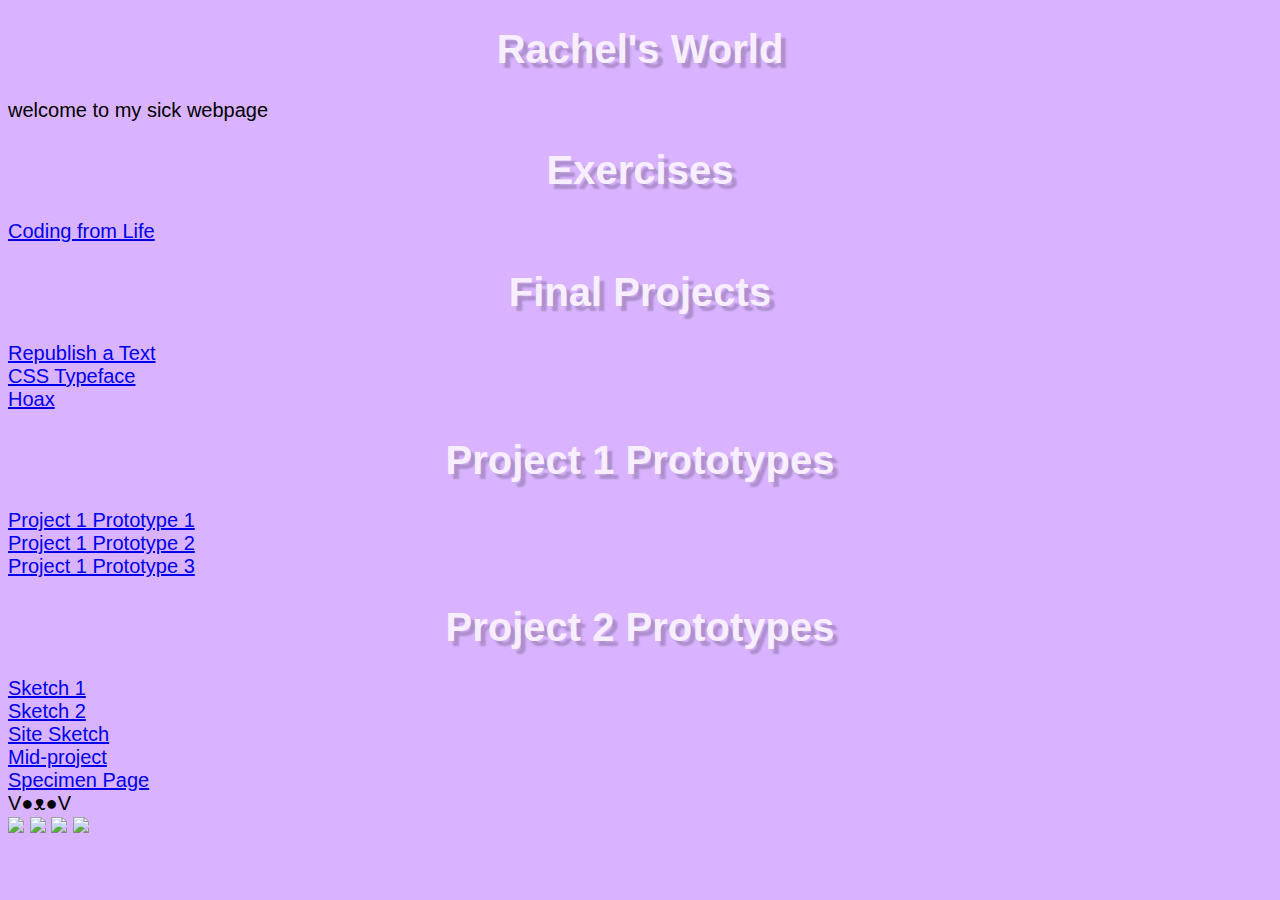
==== index.html @ e5dc029b "edit" ====
<!DOCTYPE html>
<html>

<head>
  <title>Rachel's World</title>
  <meta charset="utf-8" />
  <link rel="stylesheet" href="css/style.css" type="text/css" />
</head>

<body>
  <div class="main">

<style>
a:hover { COLOR: blue; TEXT-DECORATION: none; font-weight: none }

</style>
      <h1>Rachel's World</h1>

    <div id="text">
      <a>welcome to my sick webpage</a>

    <div id="exercises">
      <h1>Exercises</h1>
      <a href="exercises/CFL/index.html" target="blank">Coding from Life</a>
    </div>
    
    <div id="projects">
      <h1>Final Projects</h1>
      <a href="https://docs.google.com/a/cca.edu/presentation/d/1gtxwK4voVMVhGO33twltbzIkTZAJAjSq0bXB6FaHClk/edit?usp=sharing" target="blank">Republish a Text</a><br>
      <a href="http://spring2016.veryinteractive.net/projects/css-typeface" target="blank">CSS Typeface</a><br>


      <a href="http://spring2016.veryinteractive.net/projects/hoax" target="blank">Hoax</a>
    </div>


    <h1>Project 1 Prototypes</h1>

    <a href="https://docs.google.com/a/cca.edu/presentation/d/1gtxwK4voVMVhGO33twltbzIkTZAJAjSq0bXB6FaHClk/edit?usp=sharing" target="blank"> Project 1 Prototype 1</a><br>

    <a href="https://drive.google.com/drive/folders/0B1WaxvhqHy4TSWFCVVotRDllNGs?usp=sharing" target="blank"> Project 1 Prototype 2</a><br>

    <a href="http://prezi.com/oo-x3ncgqdsv/?utm_campaign=share&utm_medium=copy" target="blank"> Project 1 Prototype 3</a><br>

        

     <div id="text">

        <h1>Project 2 Prototypes</h1>
          
          <a href="project2/letters.jpg" target="blank">Sketch 1</a><br>
          
          <a href="project2/alphabeta.jpg" target="blank">Sketch 2</a><br>

          <a href="project2/sitesketch.pdf" target="blank">Site Sketch</a><br>

          <a href="project2/indexmouth.html" target="blank"> Mid-project</a><br>
          <a href="project2/index2.html" target="blank"> Specimen Page</a><br>



      <a>V●ᴥ●V</a>

<div>
      <img width="650px" src="caspies/casp.jpg">
      <img width="650px" src="caspies/caspe.jpg">

      <img height="487px" src="caspies/cas.jpg">
      <img class="poop" width="650px" src="caspies/caspie1.jpg">



      </div>

     

  </div>
</body>
</html>
---- css/style.css ----
body {
    background-color:  #d9b3ff;
    font-family: arial;
    font-size: 20px;
}



h1{ 
	color: #F7EEFF;
	text-align: center;
	font-family: helvetica;
	text-shadow: 5px 5px 2px rgba(0,0,0,0.2);
}


p {
    font-family: helvetica;
    font-size: 20px;
    text-align: center;

}

.text{ 

	font-family: helvetica;
    font-size: 20px;
    text-align: center;

}
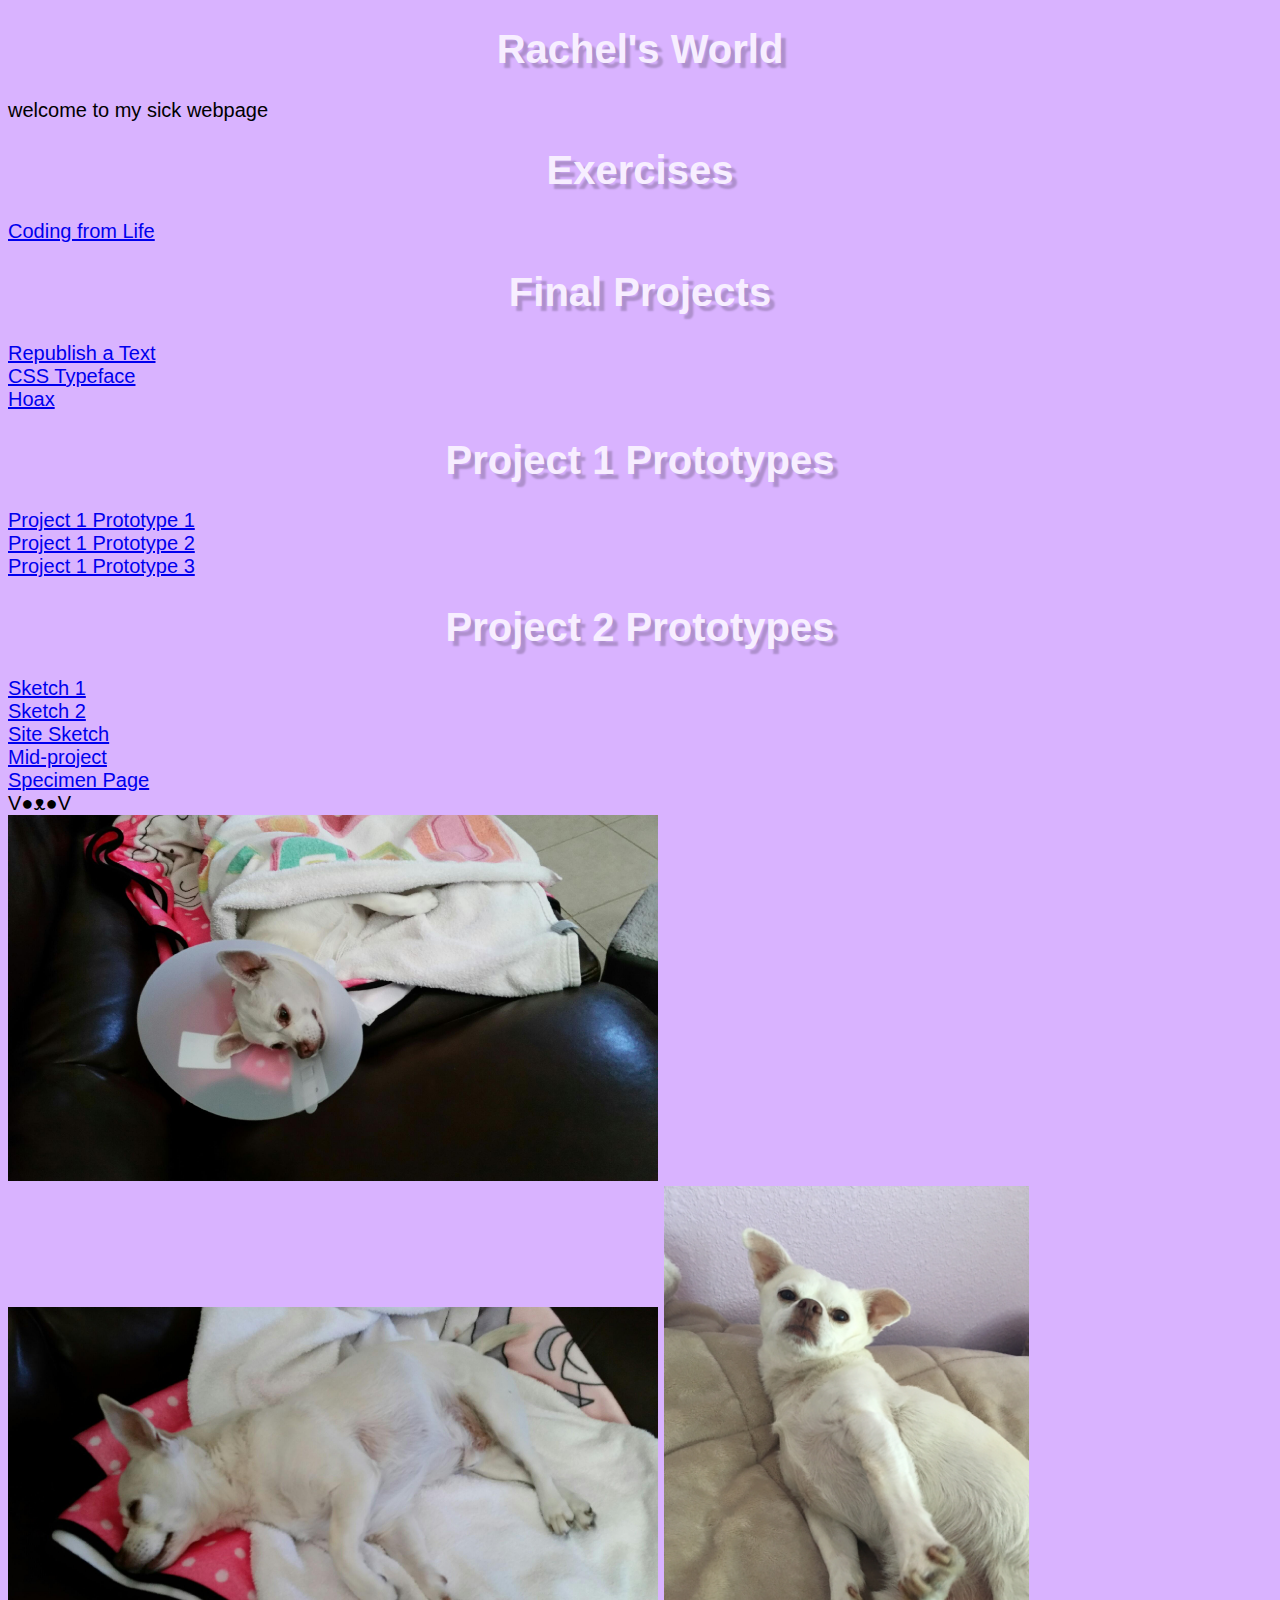
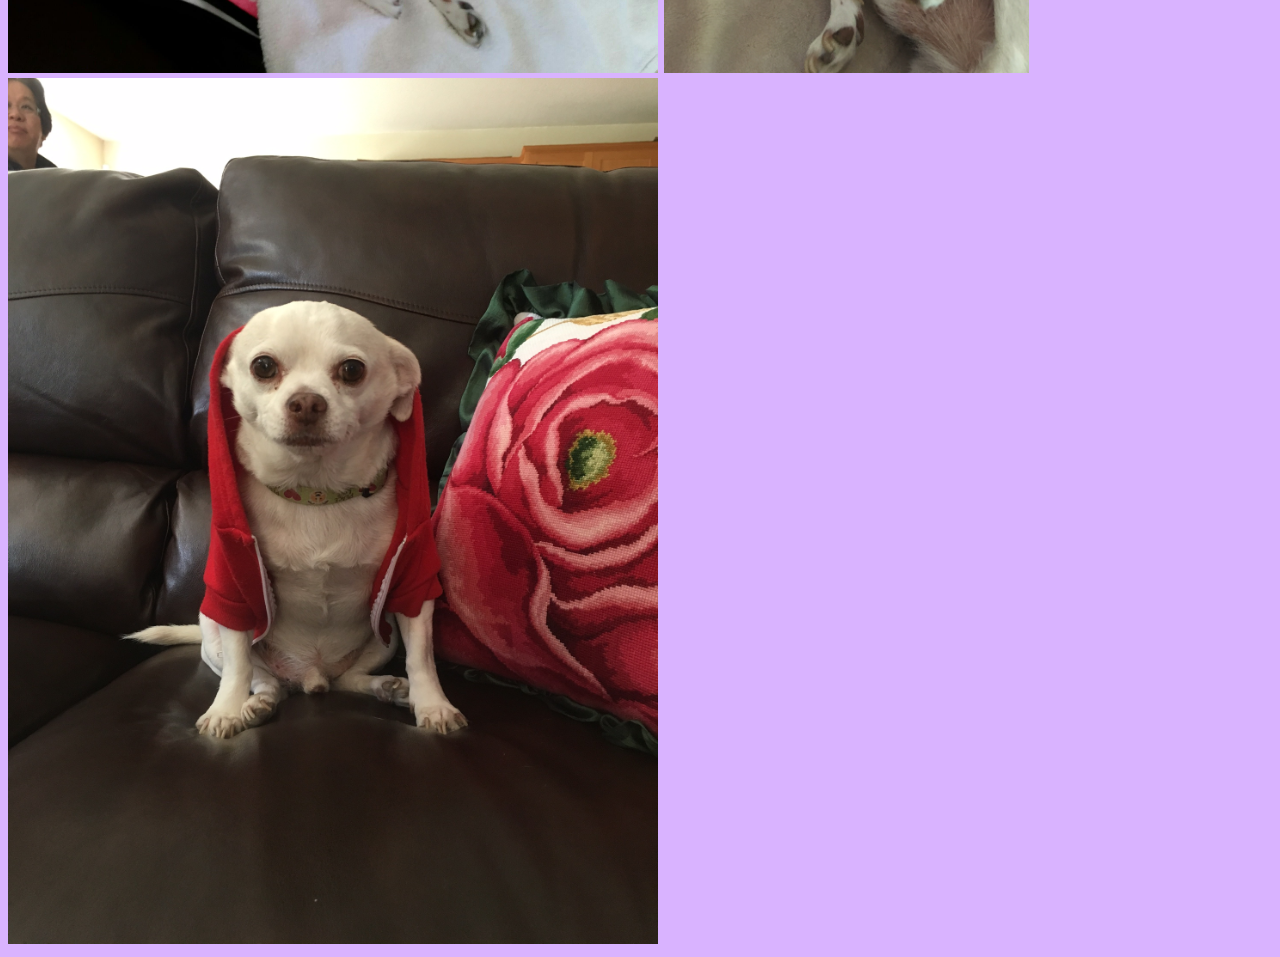
==== commit d108d6d9: "edit" ====
--- a/index.html
+++ b/index.html
@@ -64,11 +64,11 @@
       <a>V●ᴥ●V</a>
 
 <div>
-      <img width="650px" src="caspies/casp.jpg">
-      <img width="650px" src="caspies/caspe.jpg">
+      <img width="650px" src="caspies/casp.JPG">
+      <img width="650px" src="caspies/caspe.JPG">
 
-      <img height="487px" src="caspies/cas.jpg">
-      <img class="poop" width="650px" src="caspies/caspie1.jpg">
+      <img height="487px" src="caspies/cas.JPG">
+      <img class="poop" width="650px" src="caspies/caspie1.JPG">
 
 
 
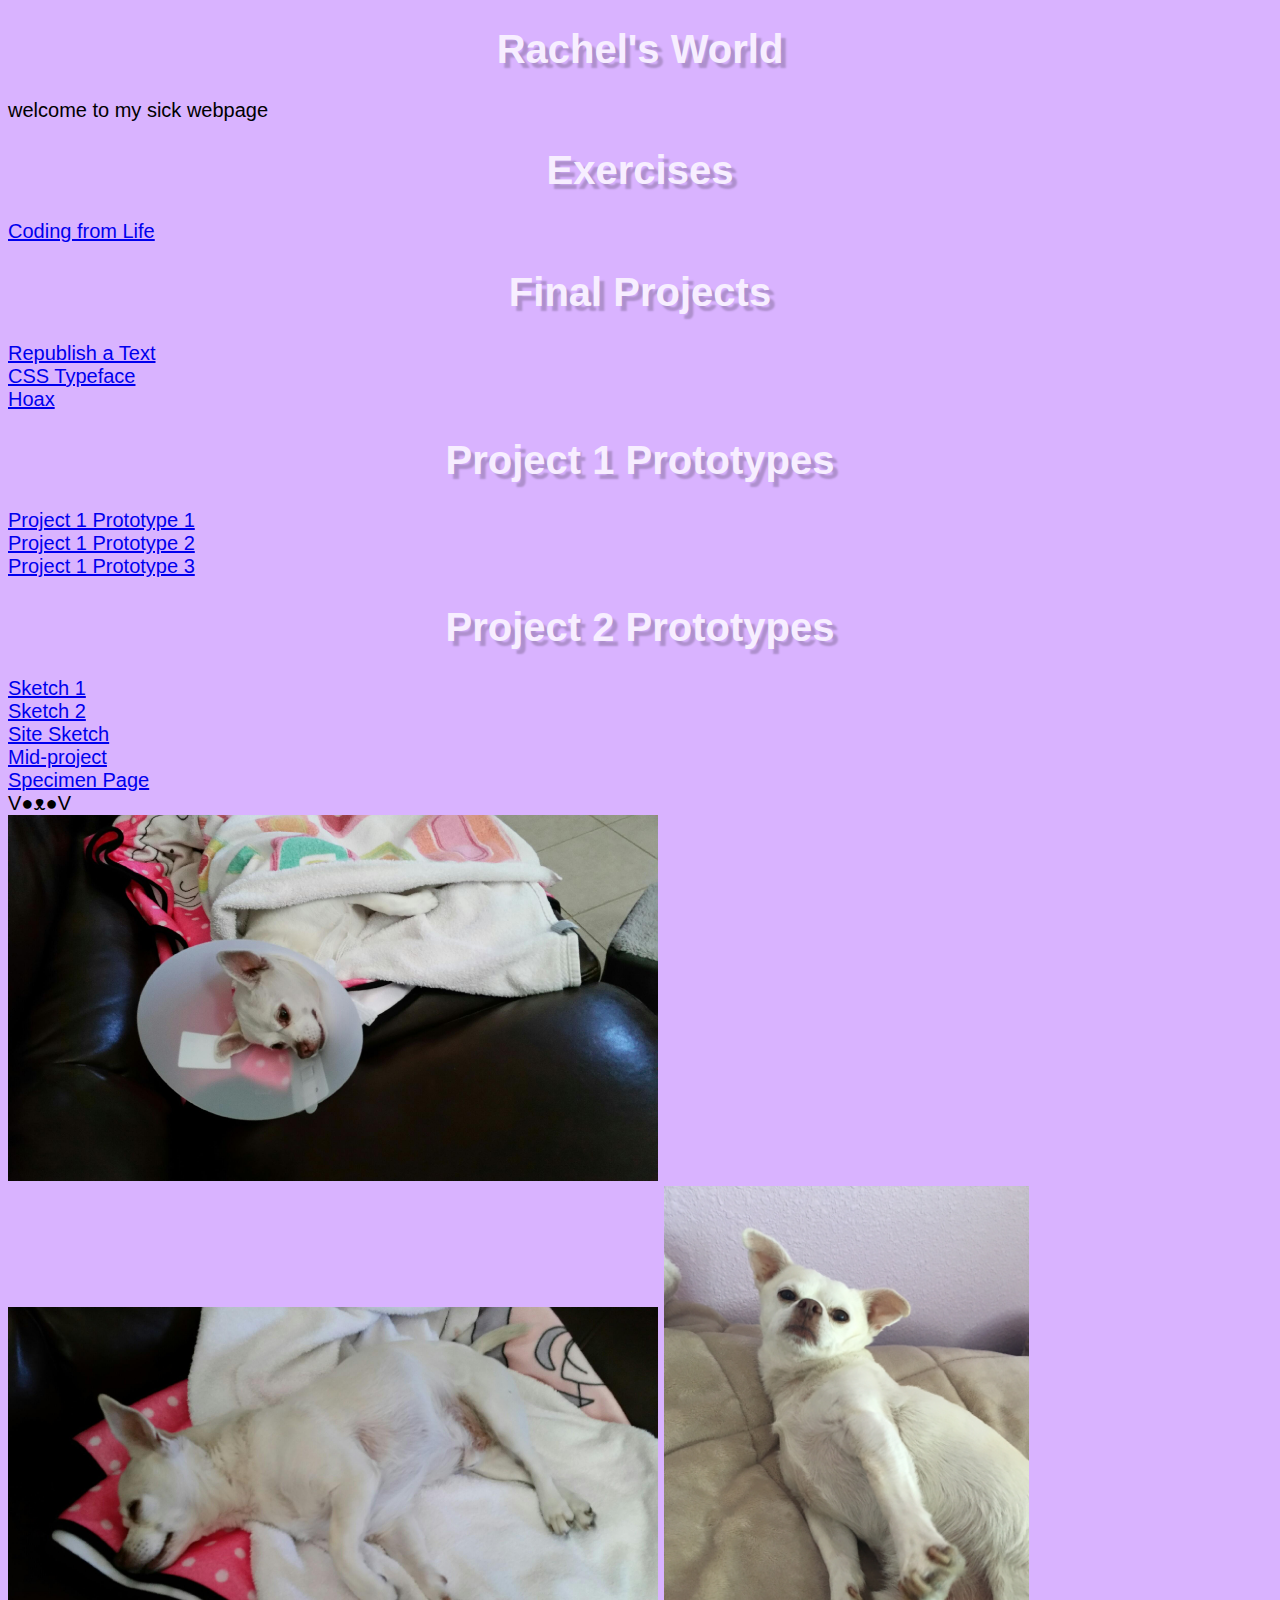
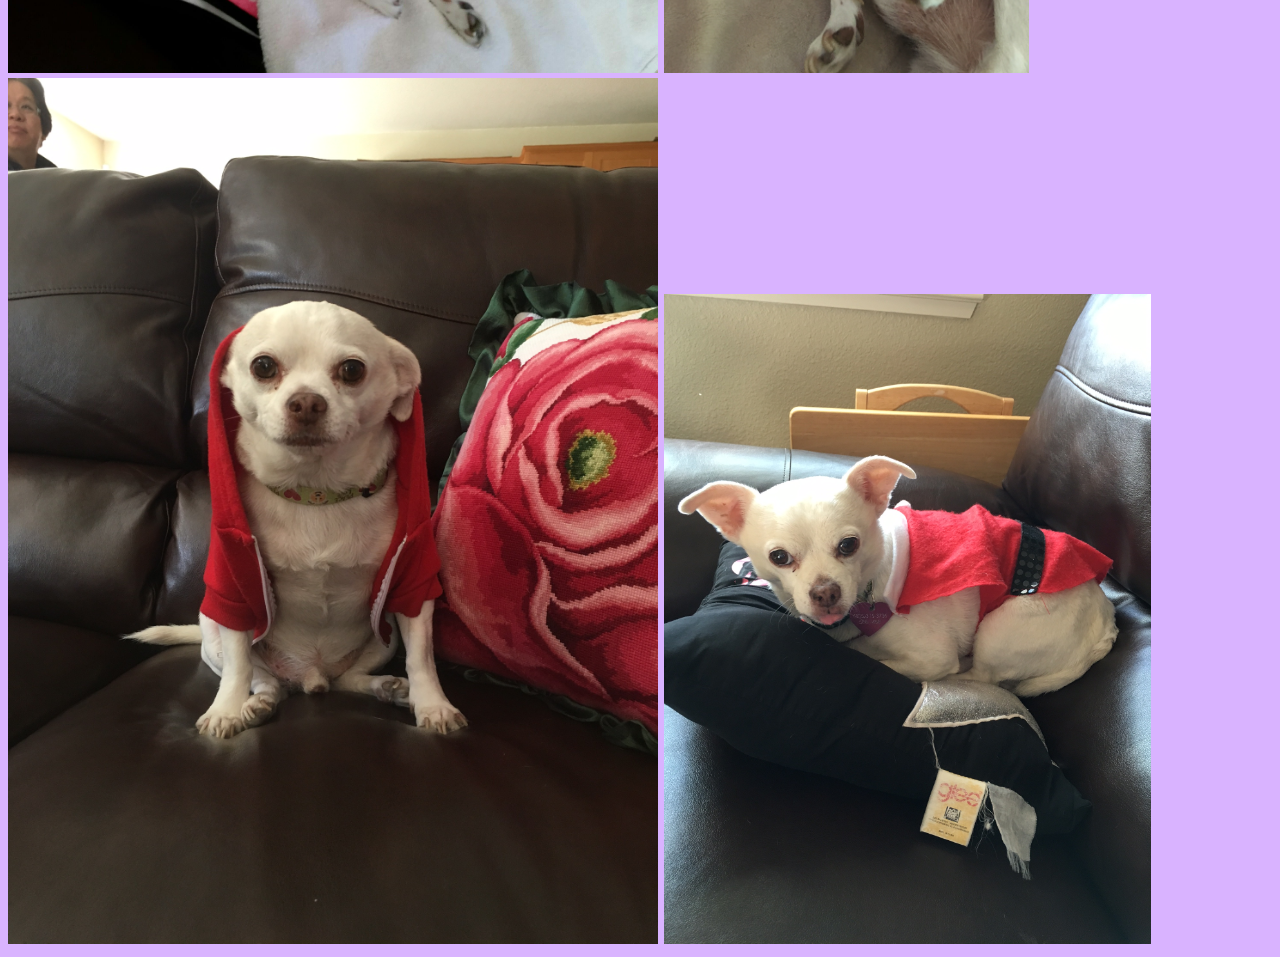
==== commit 6782aa5a: "edit" ====
--- a/index.html
+++ b/index.html
@@ -66,9 +66,10 @@
 <div>
       <img width="650px" src="caspies/casp.JPG">
       <img width="650px" src="caspies/caspe.JPG">
-
       <img height="487px" src="caspies/cas.JPG">
       <img class="poop" width="650px" src="caspies/caspie1.JPG">
+            <img height="650px" src="caspies/caspie.JPG">
+
 
 
 
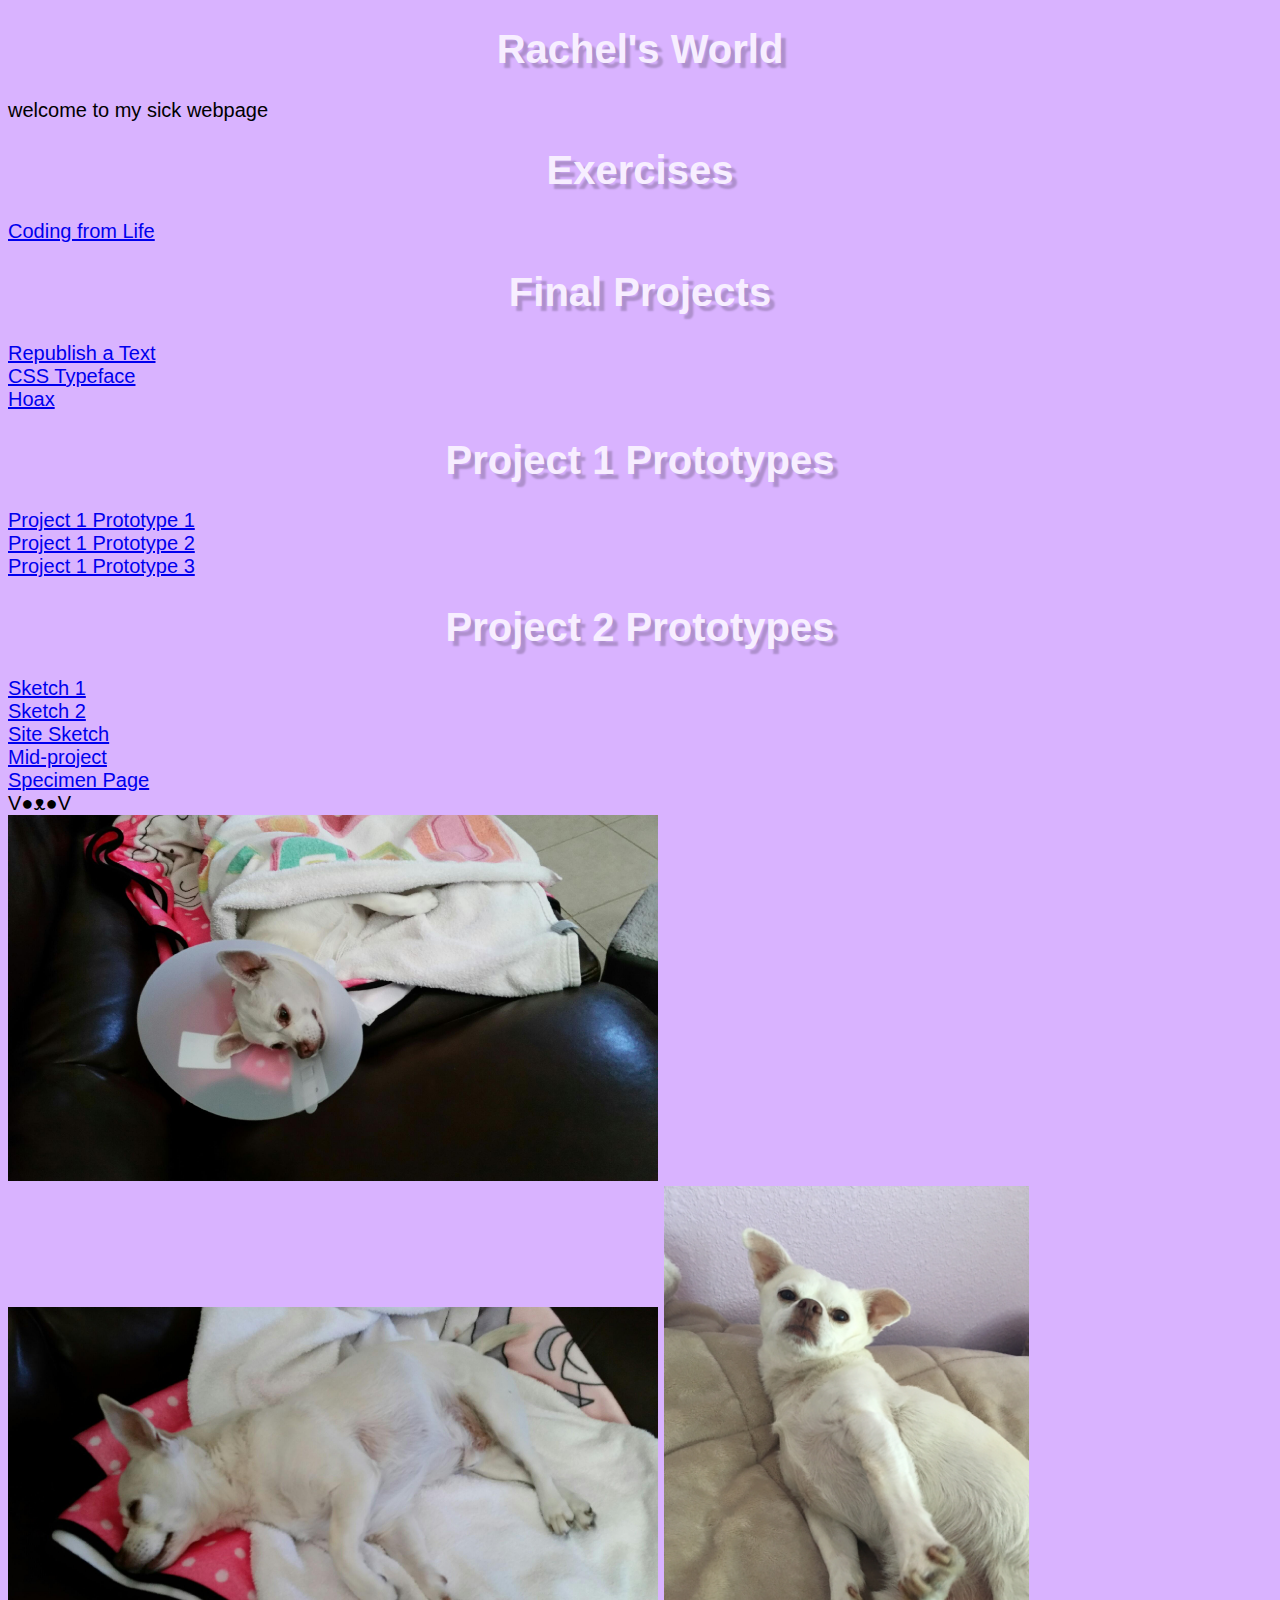
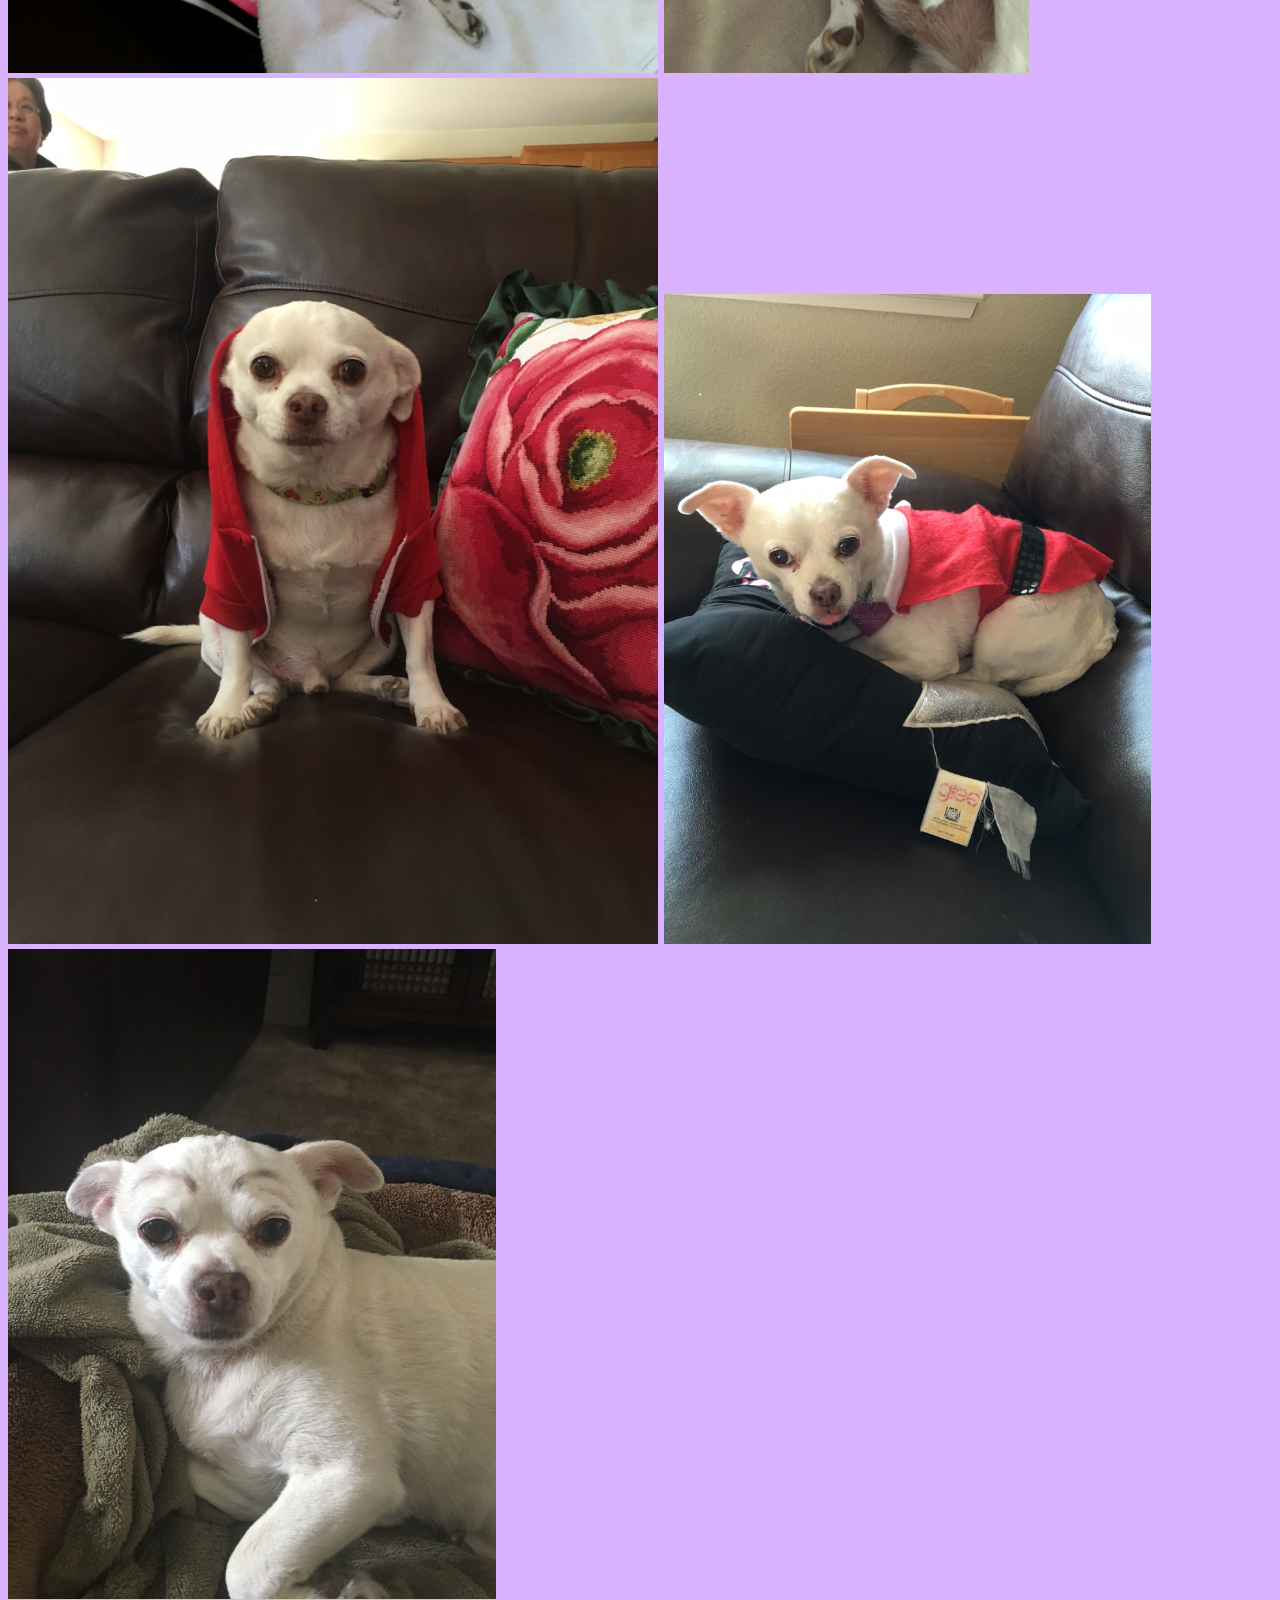
==== commit 2614139a: "edit" ====
--- a/index.html
+++ b/index.html
@@ -69,6 +69,7 @@
       <img height="487px" src="caspies/cas.JPG">
       <img class="poop" width="650px" src="caspies/caspie1.JPG">
             <img height="650px" src="caspies/caspie.JPG">
+            <img height="650px" src="caspies/spa.jpeg">
 
 
 
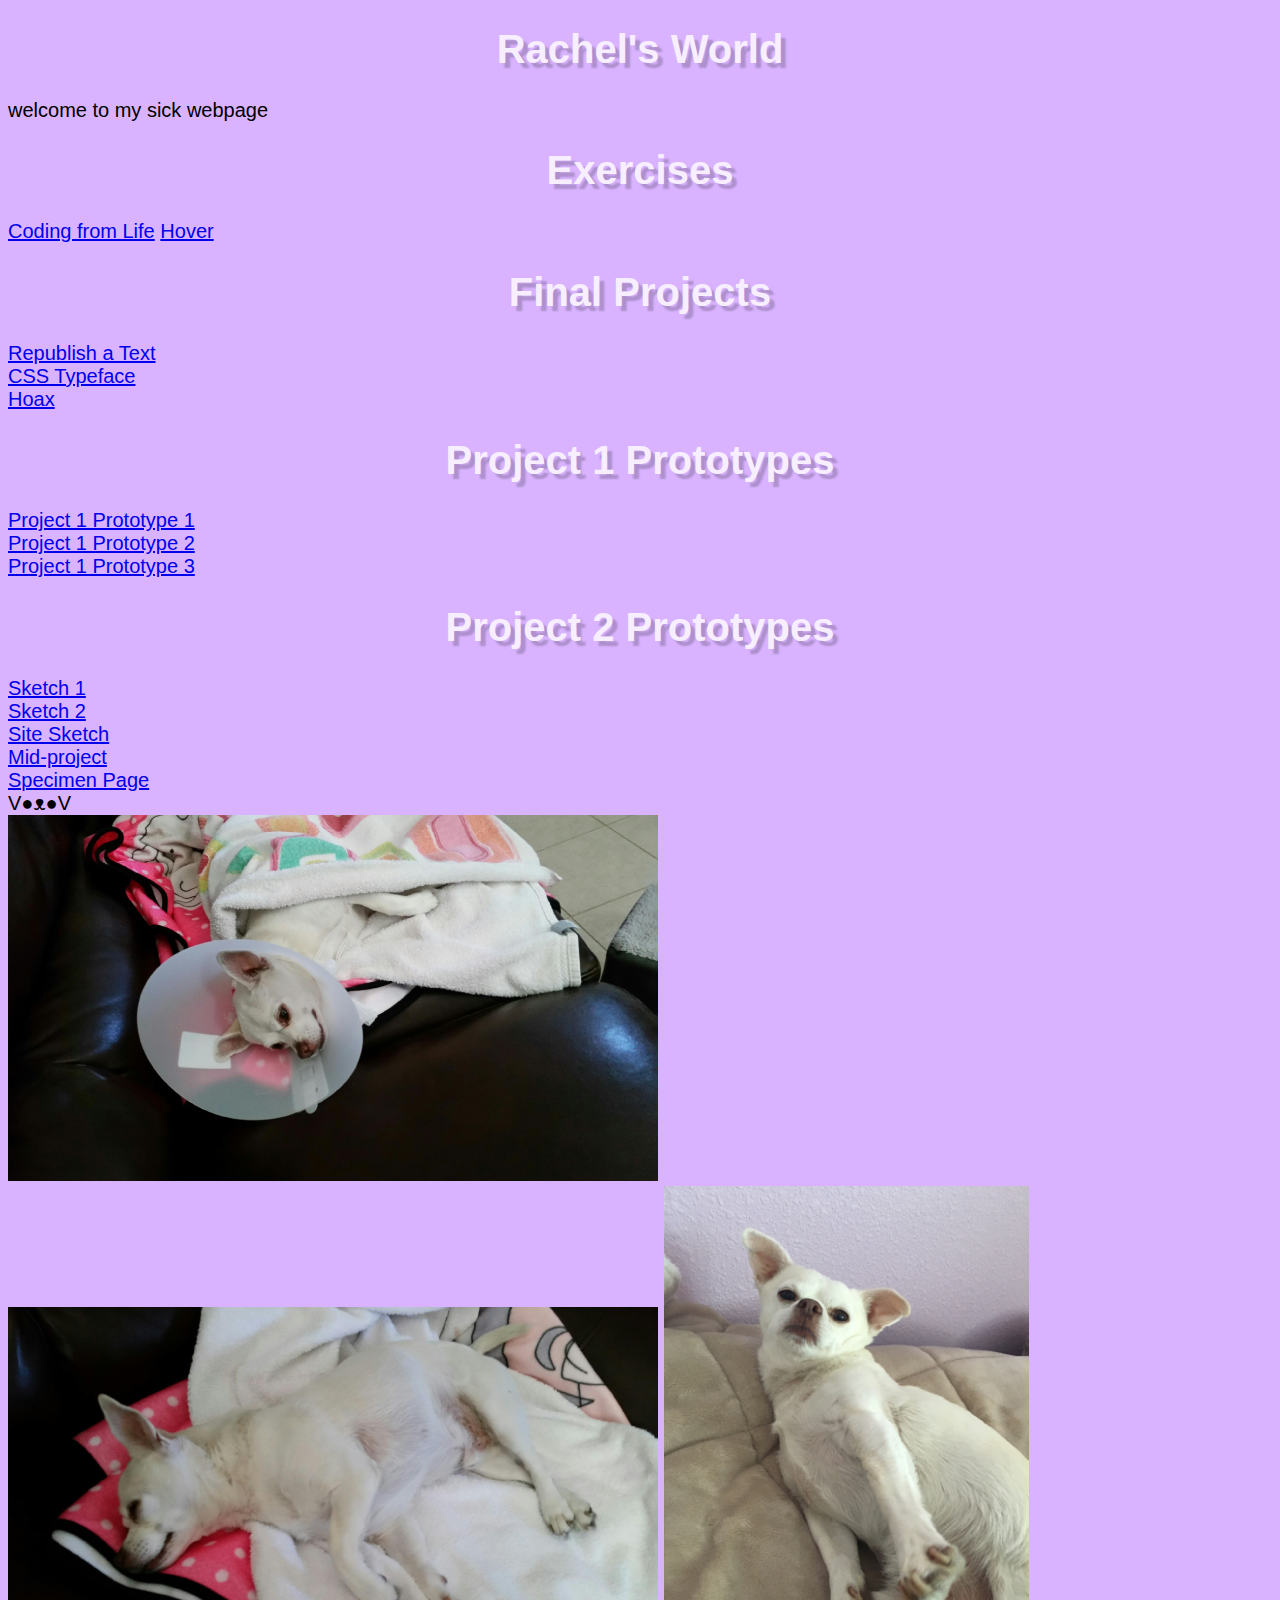
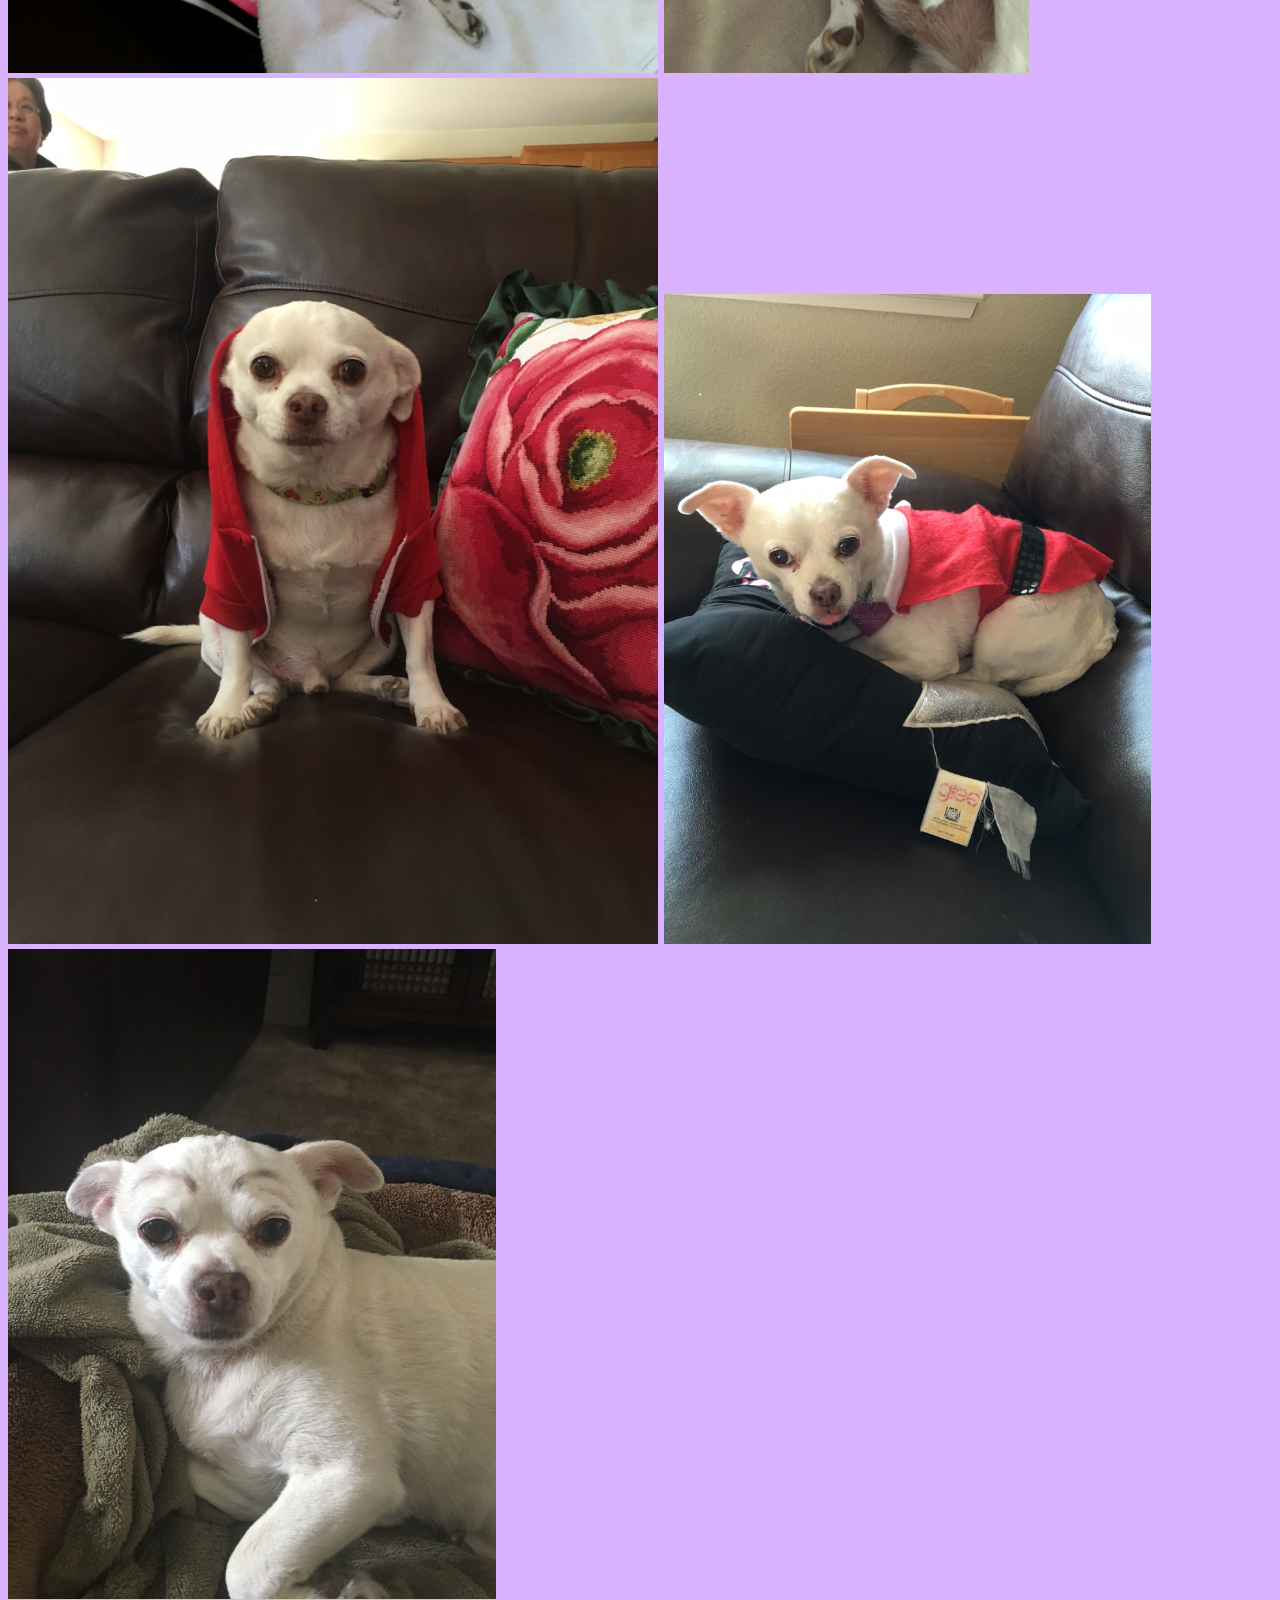
==== commit c43d0291: "edit" ====
--- a/index.html
+++ b/index.html
@@ -24,12 +24,13 @@
     <div id="exercises">
       <h1>Exercises</h1>
       <a href="exercises/CFL/index.html" target="blank">Coding from Life</a>
+      <a href="exercises/hover/index.html" target="blank">Hover</a>
     </div>
     
     <div id="projects">
       <h1>Final Projects</h1>
       <a href="https://docs.google.com/a/cca.edu/presentation/d/1gtxwK4voVMVhGO33twltbzIkTZAJAjSq0bXB6FaHClk/edit?usp=sharing" target="blank">Republish a Text</a><br>
-      <a href="http://spring2016.veryinteractive.net/projects/css-typeface" target="blank">CSS Typeface</a><br>
+      <a href="project2/indexmouth.html" target="blank">CSS Typeface</a><br>
 
 
       <a href="http://spring2016.veryinteractive.net/projects/hoax" target="blank">Hoax</a>
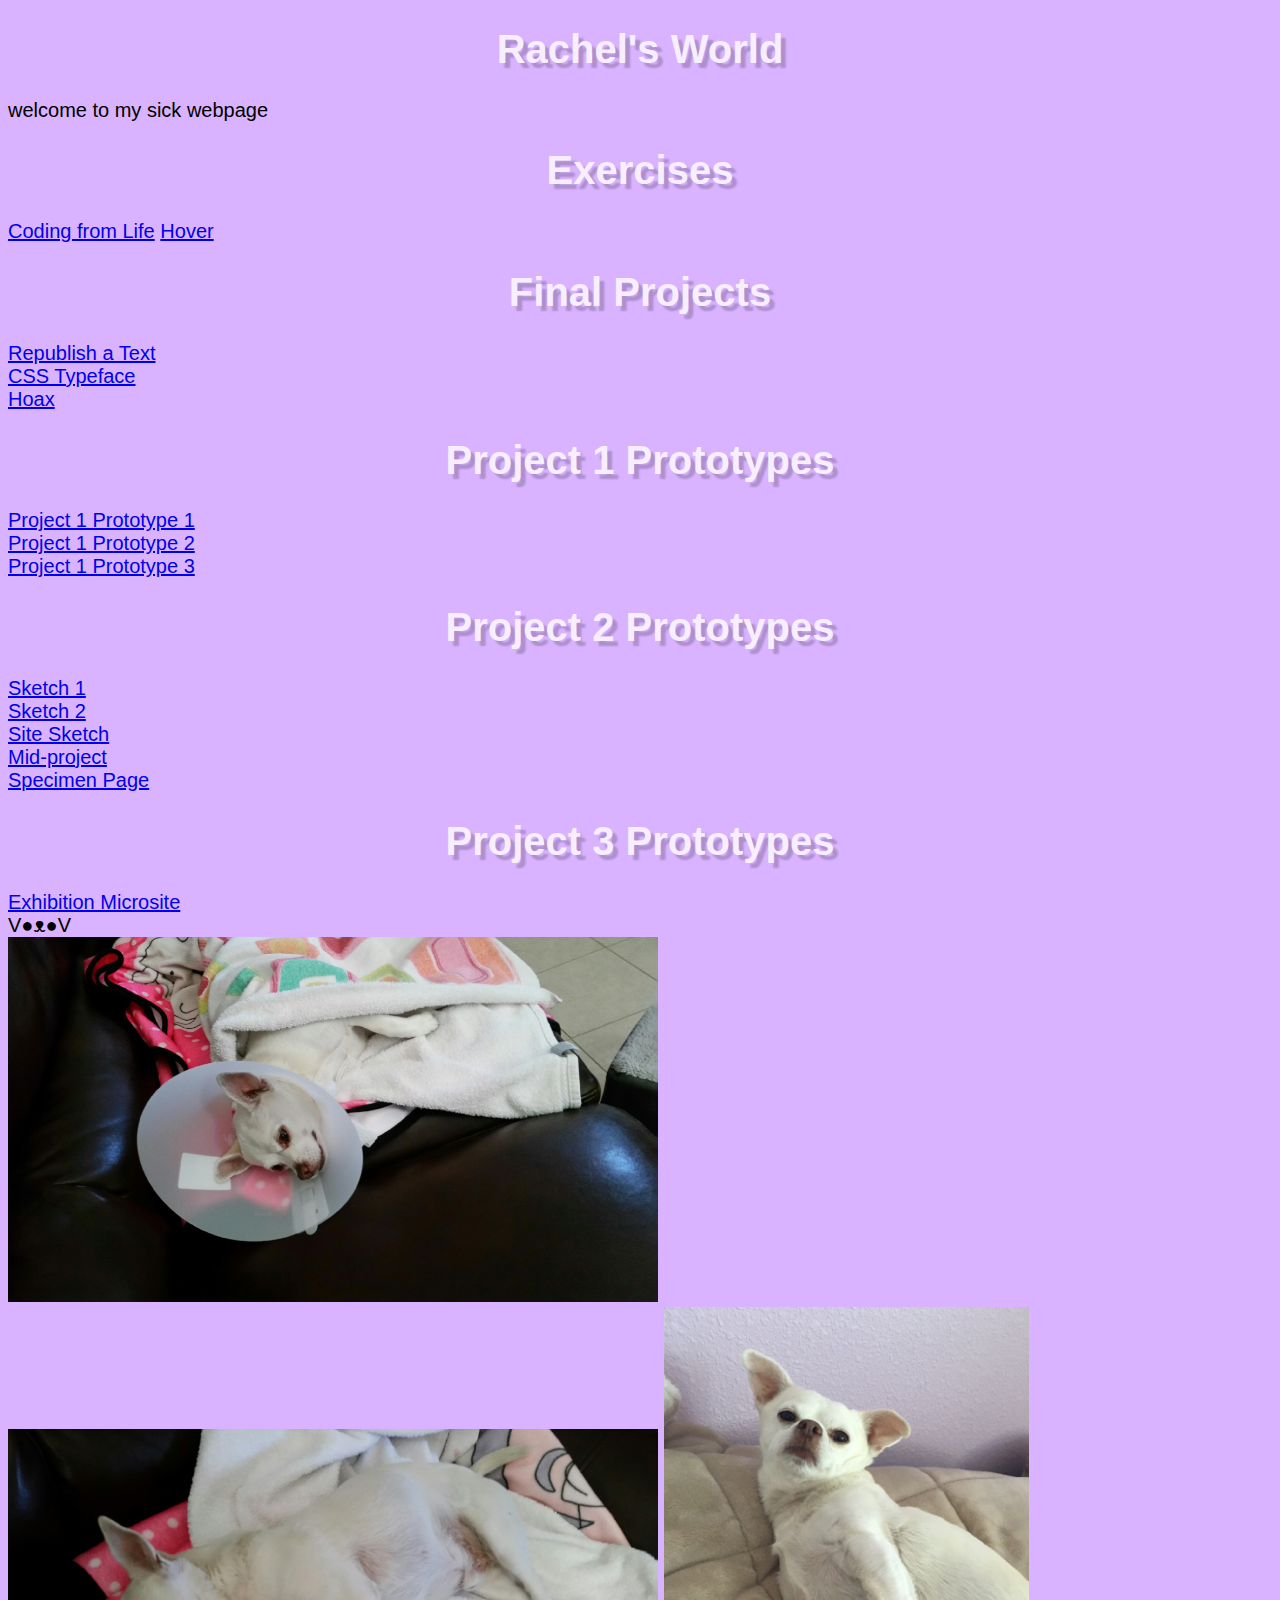
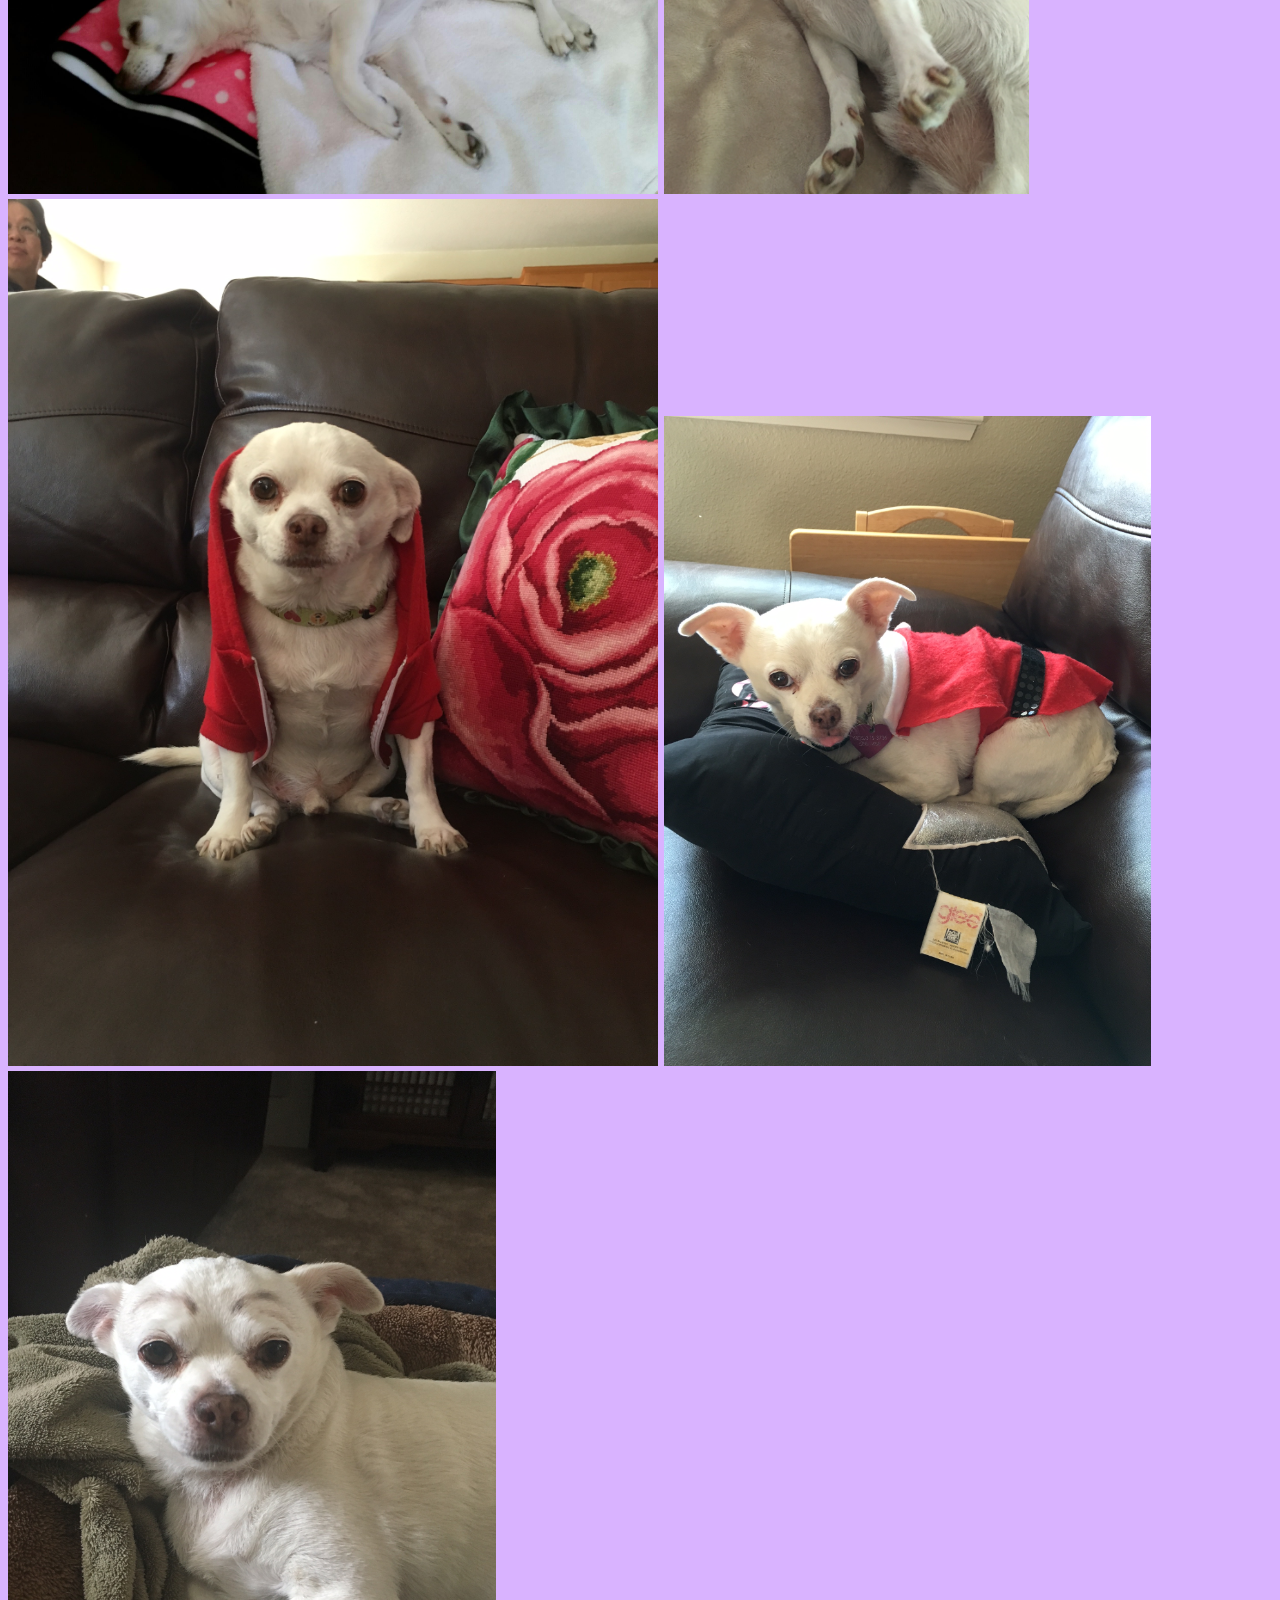
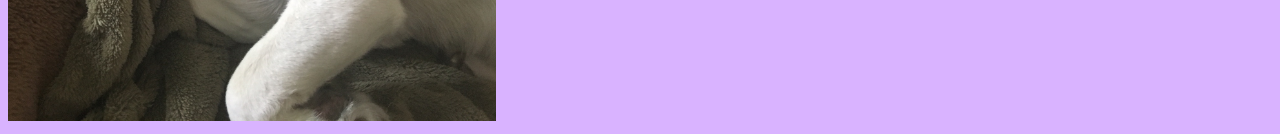
==== commit 374909d0: "edit" ====
--- a/index.html
+++ b/index.html
@@ -6,7 +6,7 @@
 <head>
   <title>Rachel's World</title>
   <meta charset="utf-8" />
-  <link rel="stylesheet" href="css/style.css" type="text/css" />
+  <link rel="stylesheet" href="css/style.css" type="text/css"/>
 </head>
 
 <body>
@@ -60,6 +60,9 @@
           <a href="project2/indexmouth.html" target="blank"> Mid-project</a><br>
           <a href="project2/index2.html" target="blank"> Specimen Page</a><br>
 
+                  <h1>Project 3 Prototypes</h1>
+      <a href="project3/index.html" target="blank">Exhibition Microsite</a><br>
+
 
 
       <a>V●ᴥ●V</a>
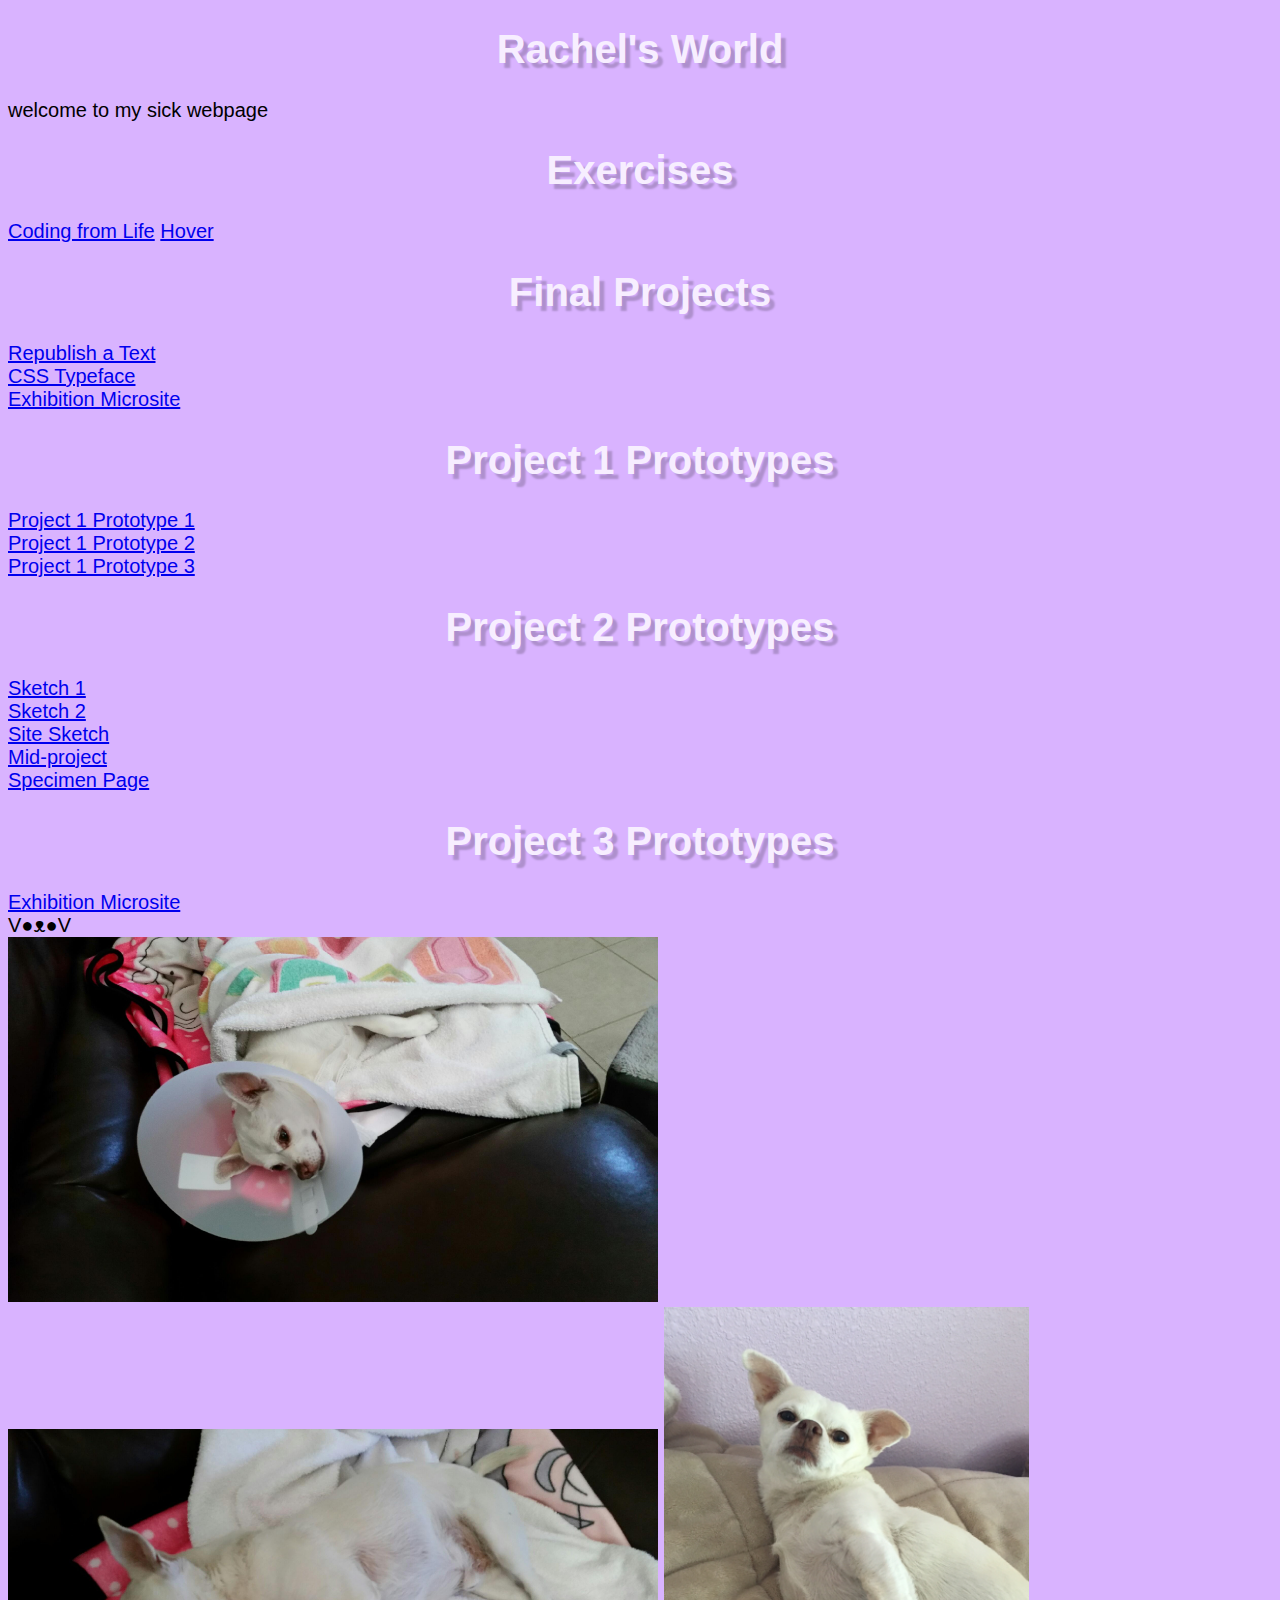
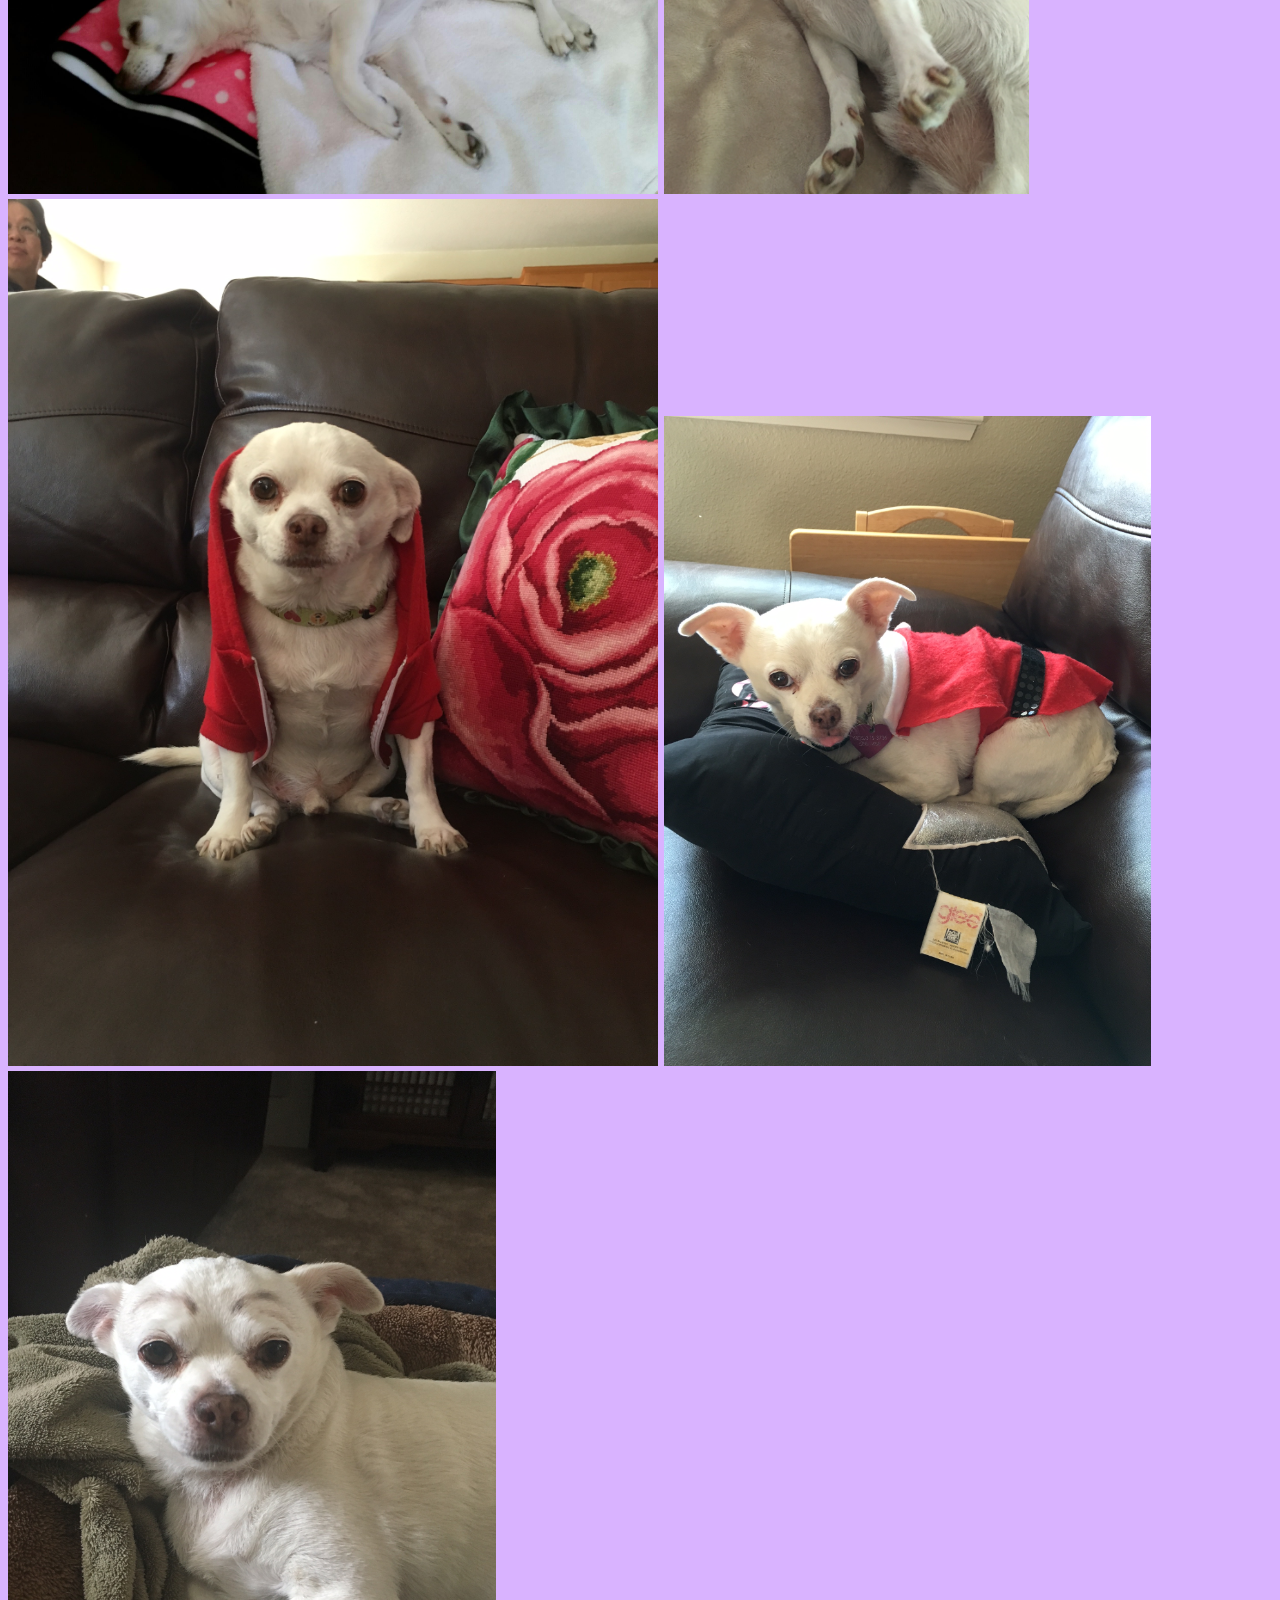
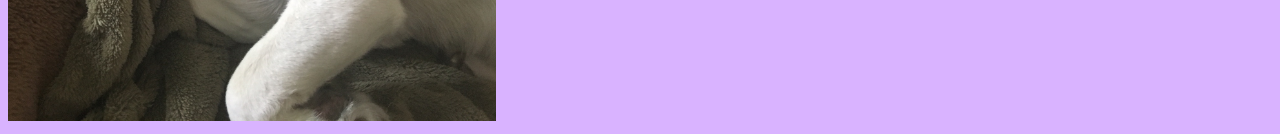
==== commit 677b342d: "edit" ====
--- a/index.html
+++ b/index.html
@@ -33,7 +33,7 @@
       <a href="project2/indexmouth.html" target="blank">CSS Typeface</a><br>
 
 
-      <a href="http://spring2016.veryinteractive.net/projects/hoax" target="blank">Hoax</a>
+      <a href="project3/index.html" target="blank">Exhibition Microsite</a>
     </div>
 
 
